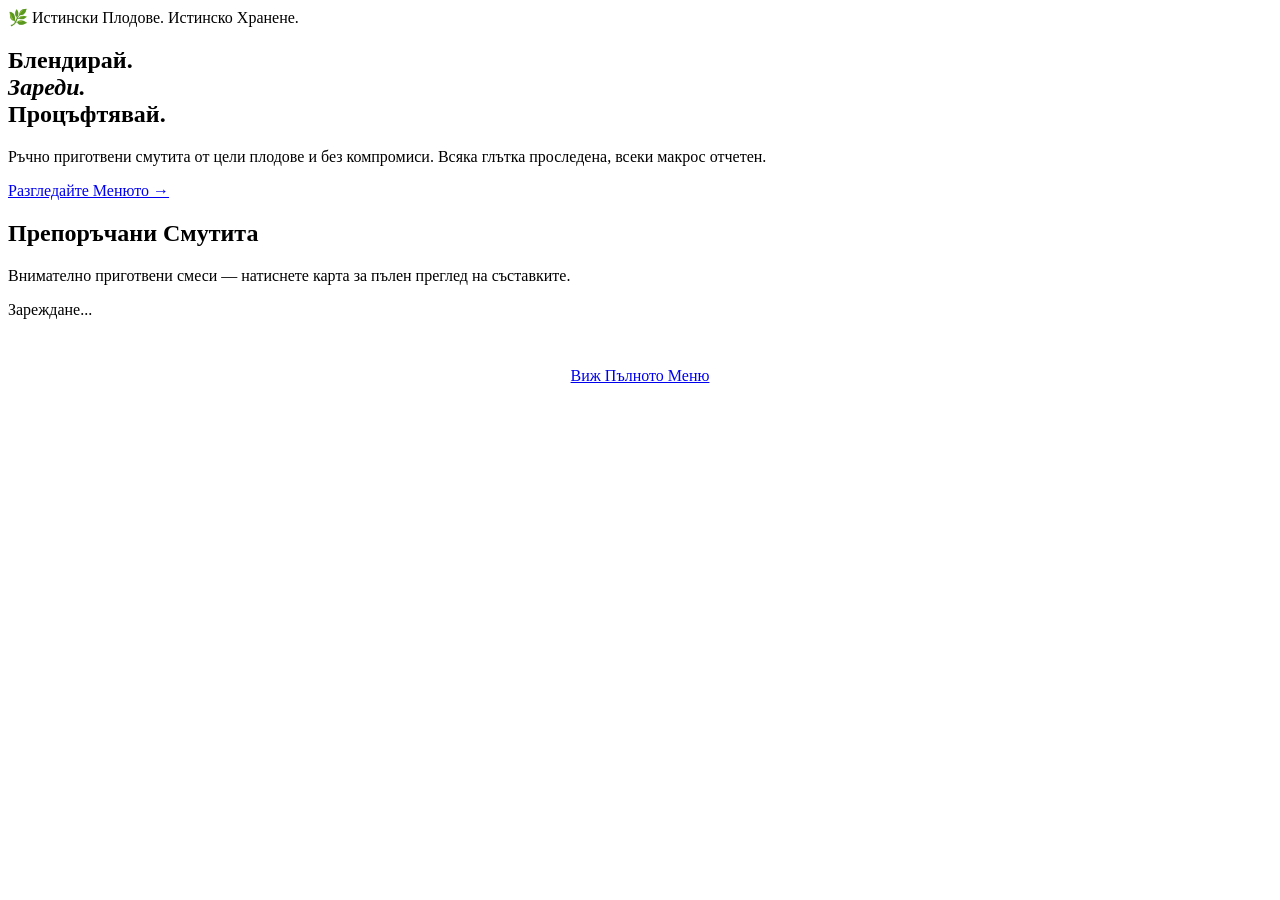
==== static/html/index.html @ 86cbd5eb "Initial commit" ====
<!DOCTYPE html>
<html lang="bg">
<head>
    <meta charset="utf-8">
    <title>BlendBar — Пресни Смутита</title>
    <meta name="viewport" content="width=device-width, initial-scale=1">
    <link rel="stylesheet" href="/css/style.css">
    <script src="/js/global.js"></script>
    <script src="/js/home.js"></script>
</head>
<body>
    <div id="navbar"></div>

    <main class="container">
        <!-- Hero -->
        <section class="hero">
          <span class="hero-eyebrow">🌿 Истински Плодове. Истинско Хранене.</span>
          <h1>Блендирай.<br><em>Зареди.</em><br>Процъфтявай.</h1>
          <p>Ръчно приготвени смутита от цели плодове и без компромиси. Всяка глътка проследена, всеки макрос отчетен.</p>
          <a href="/menu" class="btn">Разгледайте Менюто →</a>
        </section>

        <!-- Featured smoothies -->
        <section class="section">
          <div class="section-header">
            <h2 class="section-title">Препоръчани Смутита</h2>
            <p class="section-sub">Внимателно приготвени смеси — натиснете карта за пълен преглед на съставките.</p>
          </div>

          <div class="smoothie-grid" id="featured-grid">
            <!-- Dynamically injected via JS -->
            <p>Зареждане...</p>
          </div>

          <div style="text-align:center; margin-top:3rem;">
            <a href="/menu" class="btn btn-outline">Виж Пълното Меню</a>
          </div>
        </section>
    </main>

    <div id="footer"></div>
</body>
</html>
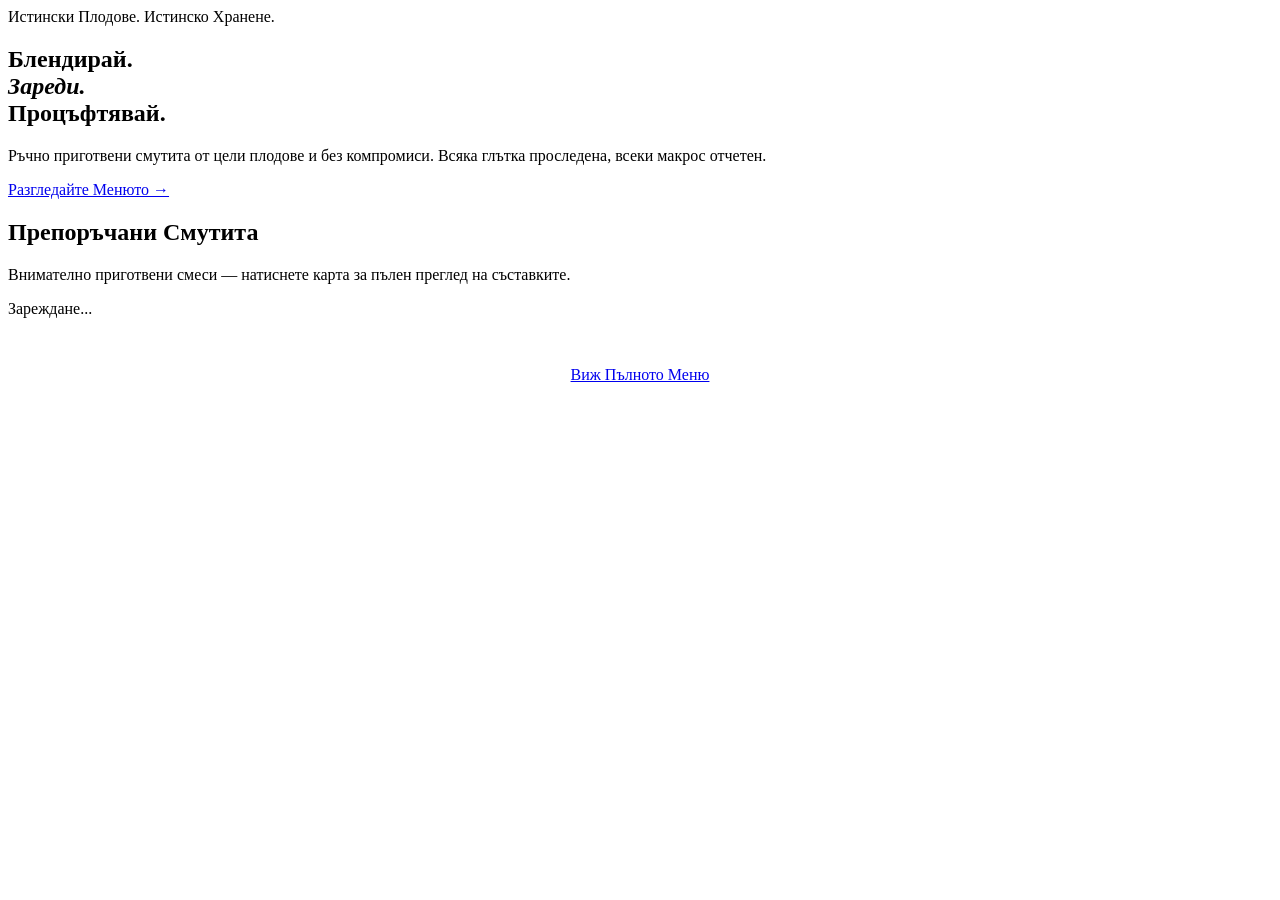
==== commit 693356e7: "scripts for presentation , info on orders and removed emojis to add custom later" ====
--- a/static/html/index.html
+++ b/static/html/index.html
@@ -14,7 +14,7 @@
     <main class="container">
         <!-- Hero -->
         <section class="hero">
-          <span class="hero-eyebrow">🌿 Истински Плодове. Истинско Хранене.</span>
+          <span class="hero-eyebrow">Истински Плодове. Истинско Хранене.</span>
           <h1>Блендирай.<br><em>Зареди.</em><br>Процъфтявай.</h1>
           <p>Ръчно приготвени смутита от цели плодове и без компромиси. Всяка глътка проследена, всеки макрос отчетен.</p>
           <a href="/menu" class="btn">Разгледайте Менюто →</a>
